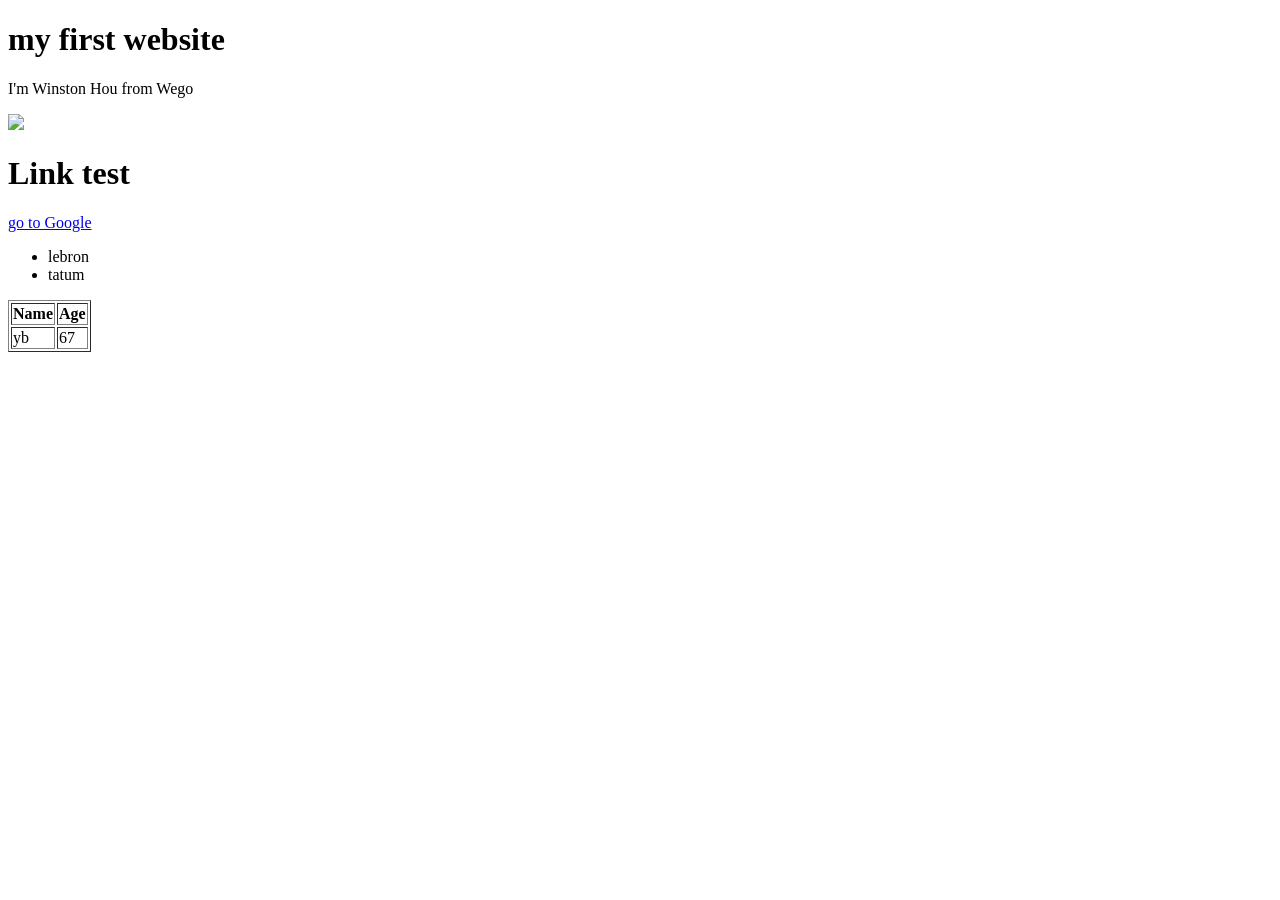
==== 01.html @ 7afe7fb9 "Create 01.html" ====
<!DOCTYPE html>
<html>
  <head>
    <title>Hello, World!</title>
    <link rel="stylesheet" href="styles.css" />
  </head>
  <body>
      <h1 class="title">my first website</h1>
      <p>I'm Winston Hou from Wego</p>
      <img src="https://resources.tidal.com/images/9a1bf1be/631b/4711/958c/cd3dcb95d399/750x750.jpg" width="400">
  <h1>Link test</h1>  
  <a href="https://www.google.com">go to Google</a>
  <ul>
    <li>lebron</li>
    <li>tatum</li>
  </ul>
  <table border="1">
    <tr>
        <th>Name</th>
        <th>Age</th>
    </tr>
    <tr>
        <td>yb</td>
        <td>67</td>
    </tr>
</table>
      <script src="script.js"></script>
  </body>
</html>
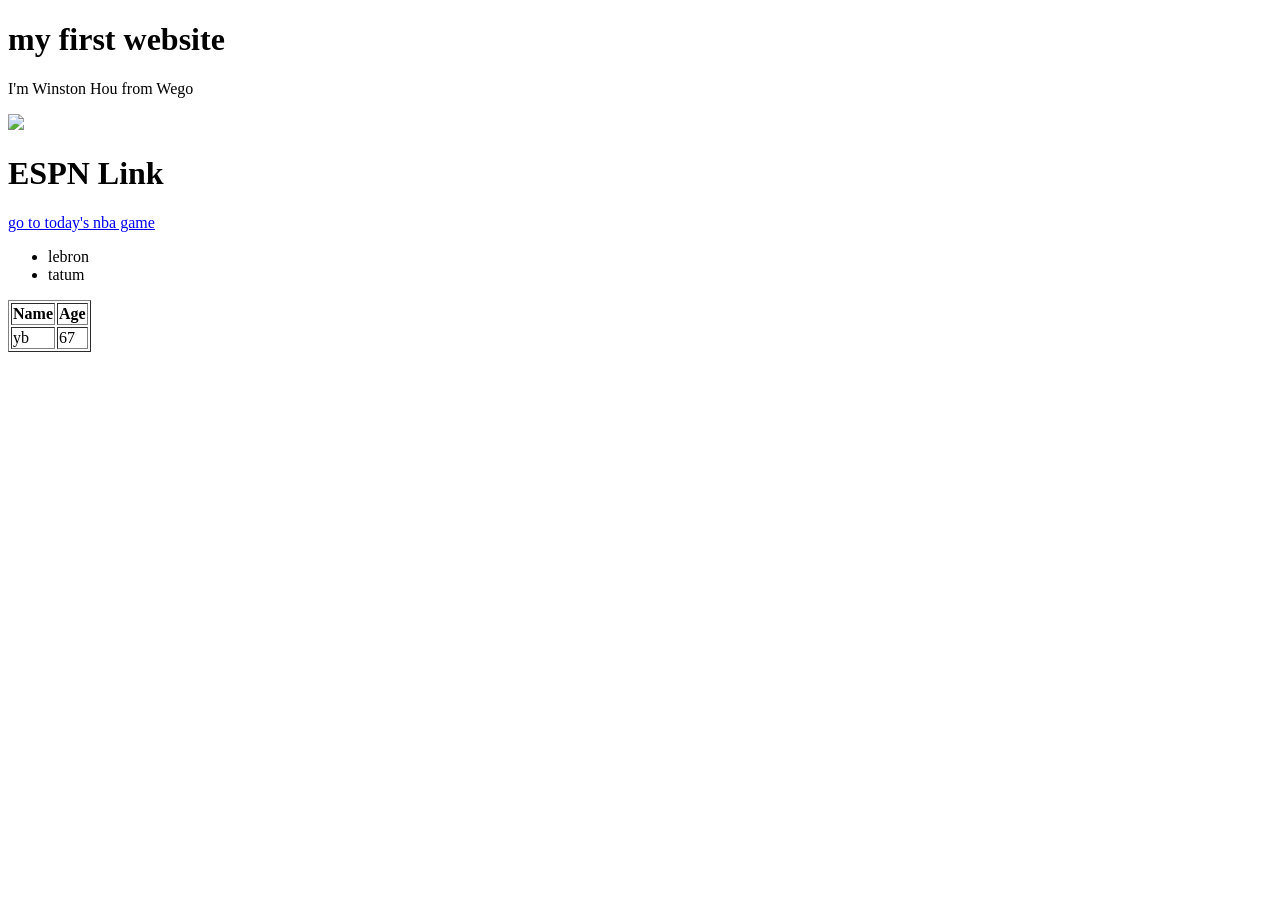
==== commit f7e16840: "Update 01.html" ====
--- a/01.html
+++ b/01.html
@@ -8,8 +8,8 @@
       <h1 class="title">my first website</h1>
       <p>I'm Winston Hou from Wego</p>
       <img src="https://resources.tidal.com/images/9a1bf1be/631b/4711/958c/cd3dcb95d399/750x750.jpg" width="400">
-  <h1>Link test</h1>  
-  <a href="https://www.google.com">go to Google</a>
+  <h1>ESPN Link</h1>  
+  <a href="https://www.espn.com/nba/game?gameId=401873202">go to today's nba game</a>
   <ul>
     <li>lebron</li>
     <li>tatum</li>
